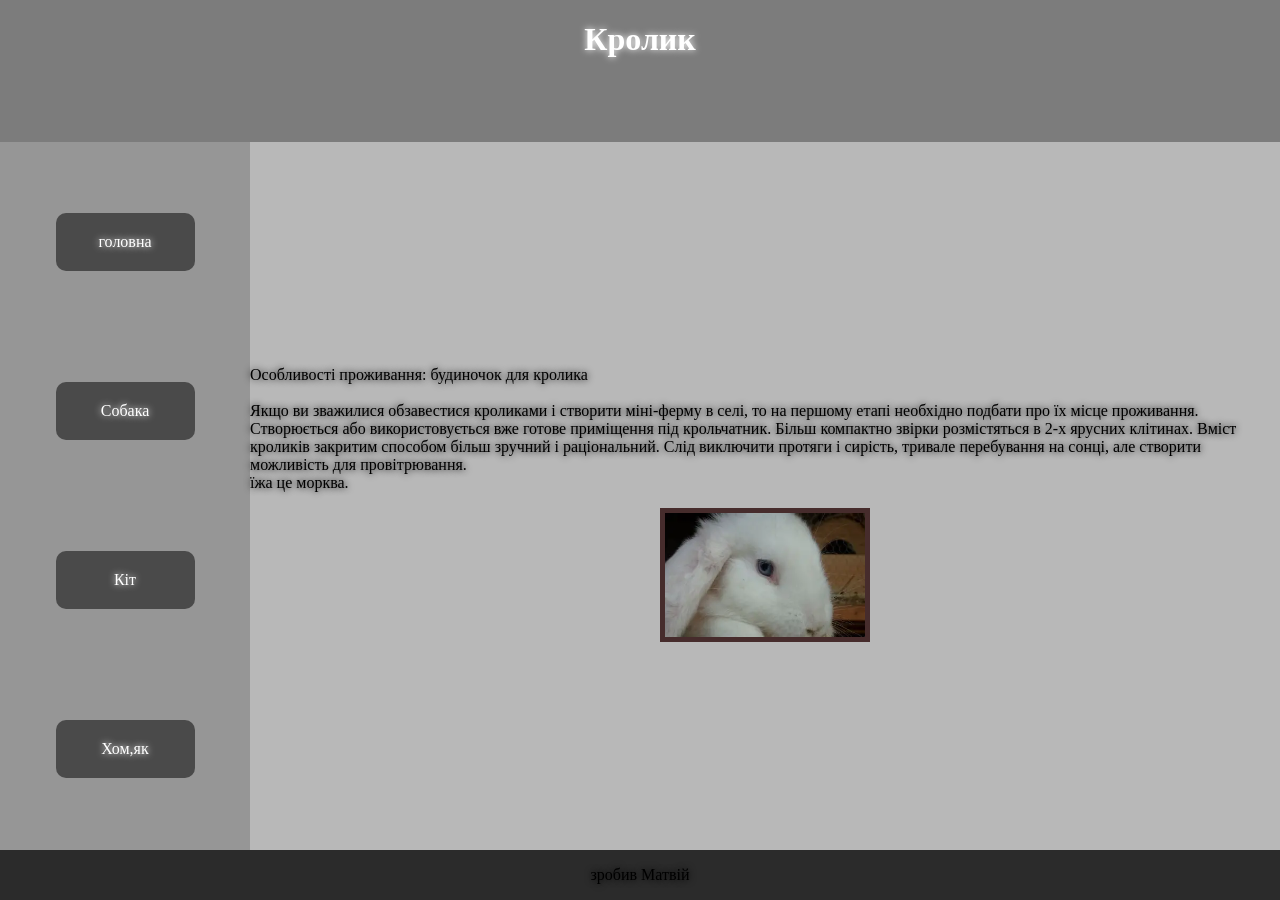
==== kursoBa/html.html @ 8238f684 "Add files via upload" ====
<!DOCTYPE html>
<html>
<head>

    <title>Document</title>
    <link rel="stylesheet" href="style.css">
    <meta charset="UTF-8">
    <meta name="viewport" content="width=device-width, initial-scale=1.0">
<style>main{background-color: rgb(184, 184, 184);}
a{background-color: rgb(74, 74, 74);}
footer{background-color: rgb(43, 43, 43);}
nav{background-color: rgb(150, 150, 150);}
header{background-color: rgb(124, 124, 124);}
a:hover{background-color: rgb(41, 41, 41);
;}
@media screen and (max-width: 500px) {
    img{height: 85px; width: 150px;}
    html{font-size: 20px;}
    nav{width: 100%;}
    .uji{flex-direction: column;}
    ul{width: 100%;}
    a{width: 90%;
    display: block;}
    li{width: 80%;
    margin: 10px;}
}





    
</style></head>
<body>
    <header><h1>Кролик</h1></header>
    <div class="uji">
        <nav>
            <ul><li><a href="html2.html">головна</a></li>
            <li><a href="html4.html">Собака</a></li>
            <li><a href="html3.html">Кіт</a></li>
            <li><a href="html5.html">Хом,як</a></li></ul>
        </nav>
        <main>
            <p>Особливості проживання: будиночок для кролика<br><br>
                Якщо ви зважилися обзавестися кроликами і створити міні-ферму в селі, то на першому етапі необхідно подбати про їх місце проживання. Створюється або використовується вже готове приміщення під крольчатник. Більш компактно звірки розмістяться в 2-х ярусних клітинах. Вміст кроликів закритим способом більш зручний і раціональний. Слід виключити протяги і сирість, тривале перебування на сонці, але створити можливість для провітрювання.<br>їжа це морква.
            </P>
            <img class="ee" src="non.webp" alt="">
        </main>
    </div>
    <footer><P>
        зробив Матвій
    </P></footer>
</body>
</html>
---- kursoBa/style.css ----
body{display: flex;
    flex-direction:column;
}
html, body {
    height: 100vh;
    padding: 0;
    margin: 0;
}
div{display: flex;
flex-direction: row;
height: 100vh;
justify-content: center;
}
nav {
    background-color: rgb(195, 177, 177);
    /* padding: 30px; */
    display: flex;
    flex-grow: 1;
}
header{height: 20%;
background-color:rgb(154, 128, 128); color: white;
text-shadow: 0px 0px 7px;
text-align: center;}

a{text-decoration-line: none;
    background-color: rgb(106, 87, 87);
    color: white;
    padding: 20px;
    width: 99px;
    text-align: center;
    border-radius: 10px;
    display:inline-block;
    transition:all 0.3s;

}

a:hover{background-color: rgb(71, 58, 58);
}
ul {
    display: flex;
    min-width: 250px; 
    flex-direction: column;
    padding: 0;
    list-style: none;
    justify-content: space-around;
    /* text-align: center; */
    align-items: center;
}
main{background-color: rgb(220, 203, 203);
    flex-grow: 6;
    display: flex;
    justify-content: center;
    flex-direction: column;
    align-items: center;
}
img {
    width: 200px;
}
p{text-shadow: 0px 0px 7px;}
a{text-shadow: 0px 0px 7px;}
footer{background-color: rgb(83, 63, 63);
text-align: center;}
.ee{border: 5px solid rgb(70, 44, 44) ;
}
@media screen and (max-width: 500px) {
    img{height: 150px; width: 90px;}
    html{font-size: 20px;}
    nav{width: 100%;}
    div{flex-direction: column;}
    ul{width: 100%;}
    a{width: 90%;
    display: block;}
    li{width: 80%;
    margin: 10px;}
}
#rt{animation: m 1s infinite;
height: 100px;
width: 100px;
margin: 25px;}
@keyframes m{
0% {transform: rotate(0deg)}
100%{transform: rotate(360deg)}
}
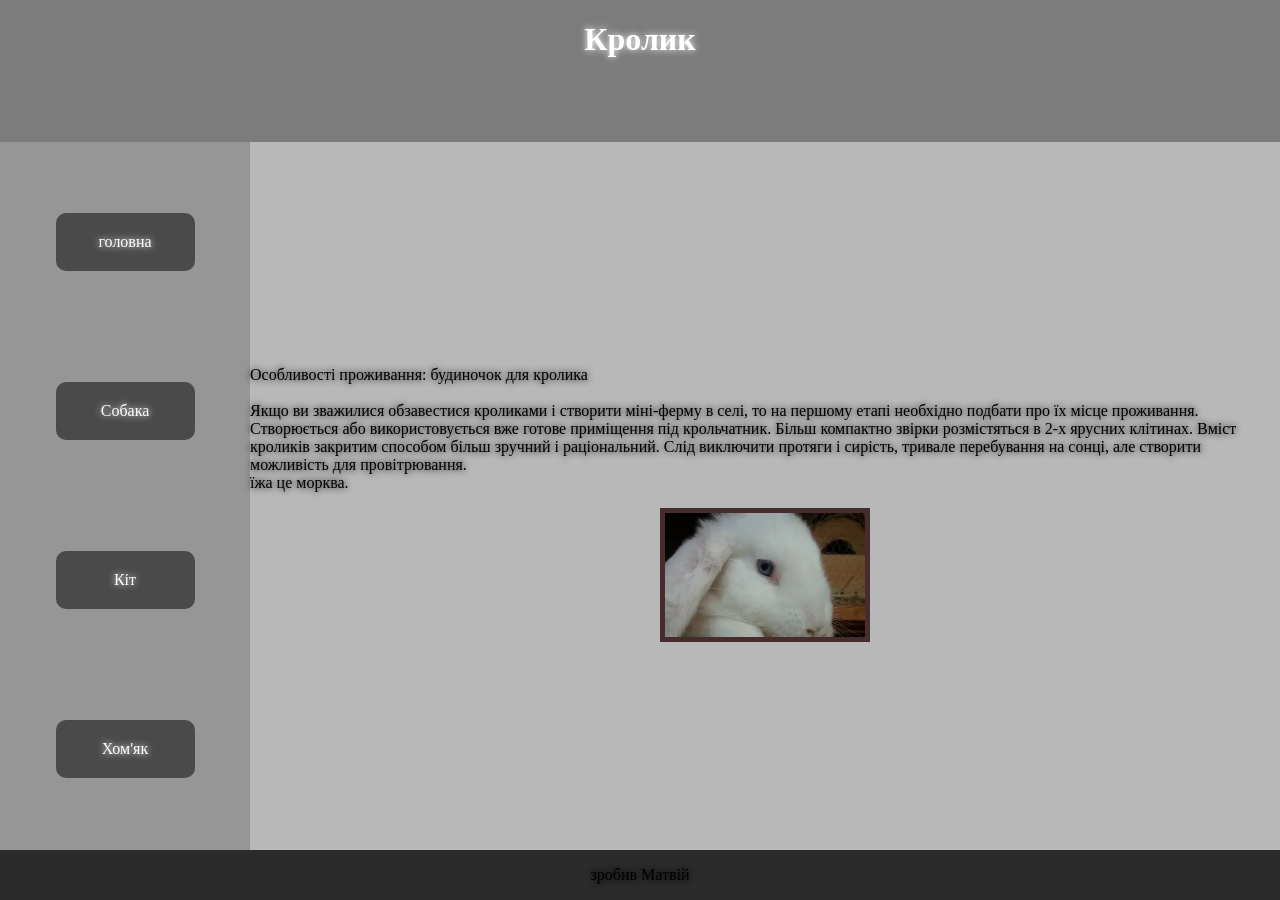
==== commit 9d6ba3a9: "Update html.html" ====
--- a/kursoBa/html.html
+++ b/kursoBa/html.html
@@ -35,10 +35,10 @@
     <header><h1>Кролик</h1></header>
     <div class="uji">
         <nav>
-            <ul><li><a href="html2.html">головна</a></li>
+            <ul><li><a href="index.html">головна</a></li>
             <li><a href="html4.html">Собака</a></li>
             <li><a href="html3.html">Кіт</a></li>
-            <li><a href="html5.html">Хом,як</a></li></ul>
+            <li><a href="html5.html">Хом'як</a></li></ul>
         </nav>
         <main>
             <p>Особливості проживання: будиночок для кролика<br><br>
@@ -58,3 +58,5 @@
 
 
 
+
+
